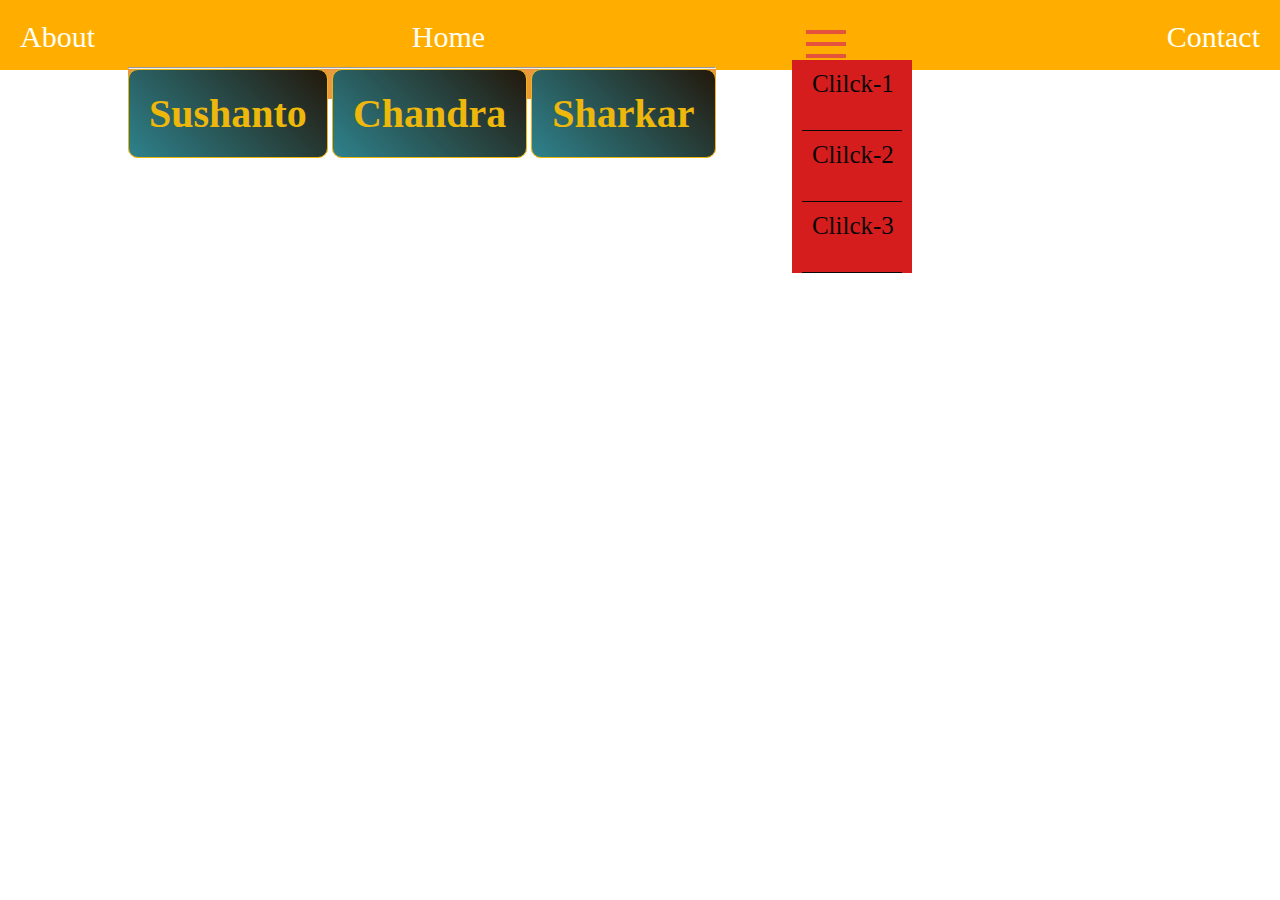
==== navber/menu.html @ 4c2e683f "added navmenu" ====
<!DOCTYPE html>
<html lang="en">
<head>
    <meta charset="UTF-8">
    <meta name="viewport" content="width=device-width, initial-scale=1.0">
    <title>Dropdown menu</title>
    <link rel="stylesheet" href="menu.css">
</head>
<body>
    <div>
        <ul>
            <li><a href="">About</a></li>
            <li><a href="">Home</a></li>
            <li id="position"><a href=""><img src="../images/navicon.png" alt="">
            </a>
            <ul class="child-2">
                <li><a href="">Clilck-1</a></li>
                <li><a href="">Clilck-2</a></li>
                <li><a href="">Clilck-3</a></li>
            </ul>
            </li>
            <li><a href="">Contact</a></li>
        </ul>
    </div>
    <div>
        <hr>
        <h3><a href="">Sushanto</a></h3>
        <h3 id="chandra"><a href="">Chandra</a></h3>
        <h3 id="sharkar"><a href="">Sharkar</a></h3>
</div>
</body>
</html>
---- navber/menu.css ----
*{
    margin: 0;
    padding: 0;
}
div ul:nth-child(1){
    display: flex;
    justify-content: space-between;
    background-color: rgb(255, 174, 0);
    height: 70px;
    z-index:10;
}
 div ul:nth-child(1) li a{
text-decoration: none;
color: rgb(255, 255, 246);
font-size: 2em;
display: block;
font-size: 30px;

}

    
ul li{
    list-style: none;
    margin: 10px;
    padding: 10px;
}
#position{
    position:relative;
}
.child-2{
    flex-direction: column;
background-color: rgb(214, 29, 29);
position: absolute;
top:50px;
left:0px;
z-index: 99;
width: 100px;
padding: 0 10px;
}
div:nth-child(2){
    margin: 0 auto;
    margin-top: -3px;
    margin-left: 10%;
    height: 32px;
    background-color: rgb(234, 153, 60);
    display: inline-block;
    border: 0;
    z-index: 1;
}
div ul:nth-child(2) li a{
    text-decoration: none;
    color: rgb(7, 7, 7);
    display: block;
    font-size: 25px;
    height: 60px;
    width: auto;
    padding-left: 10px;
    padding-top: 10px;
    border-bottom: 1px solid ;
    }
.child-2 li{
    display: block;
    padding: 0;
    margin:0;
}
.child-2 a:hover{
    color: rgb(255, 255, 255);
    background-color: rgb(255, 196, 0);
}
h3 {
    border-radius: 10px;
    display: inline-block;
    background-color: rgb(241, 167, 77);
}
h3 a{
    text-decoration: none;
    padding: 20px;
    font-size: 40px;
    border: 1px solid;
    display: inline-block;
    margin-top: 0px;
    /* margin-left: 30px; */
    background-image: linear-gradient(45deg, rgba(41, 129, 142, 0.975) , rgba(0, 0, 0, 0.856));
    color: rgb(237, 184, 11);
    border-radius: 10px;
    
}
h3:hover{
    border: 0;
    border-radius: 0 0 10px 10px;
    border-top: 30px solid rgb(248, 173, 61);
    box-shadow: 0px 10px 30px rgb(119, 115, 115);
    transition: 0.5s;
    border-left: 30px solid red;
}
h3 a:hover{
    color: aliceblue;
    transition: 0.5s;
    font-size: 32px;
}
#chandra a:hover{

    font-size: 40px;
}
div #chandra:hover{
    border: 0;
    border-radius: 0 0 10px 10px;
    border-top: 30px solid rgb(248, 173, 61);
    box-shadow: 0px 10px 30px rgb(119, 115, 115);
    transition: 0.5s;

}
div #sharkar:hover{
    border: 0;
    border-radius: 0 0 10px 10px;
    border-top: 30px solid rgb(248, 173, 61);
    box-shadow: 0px 10px 30px rgb(119, 115, 115);
    transition: 0.5s;
    border-right: 30px solid red;

}
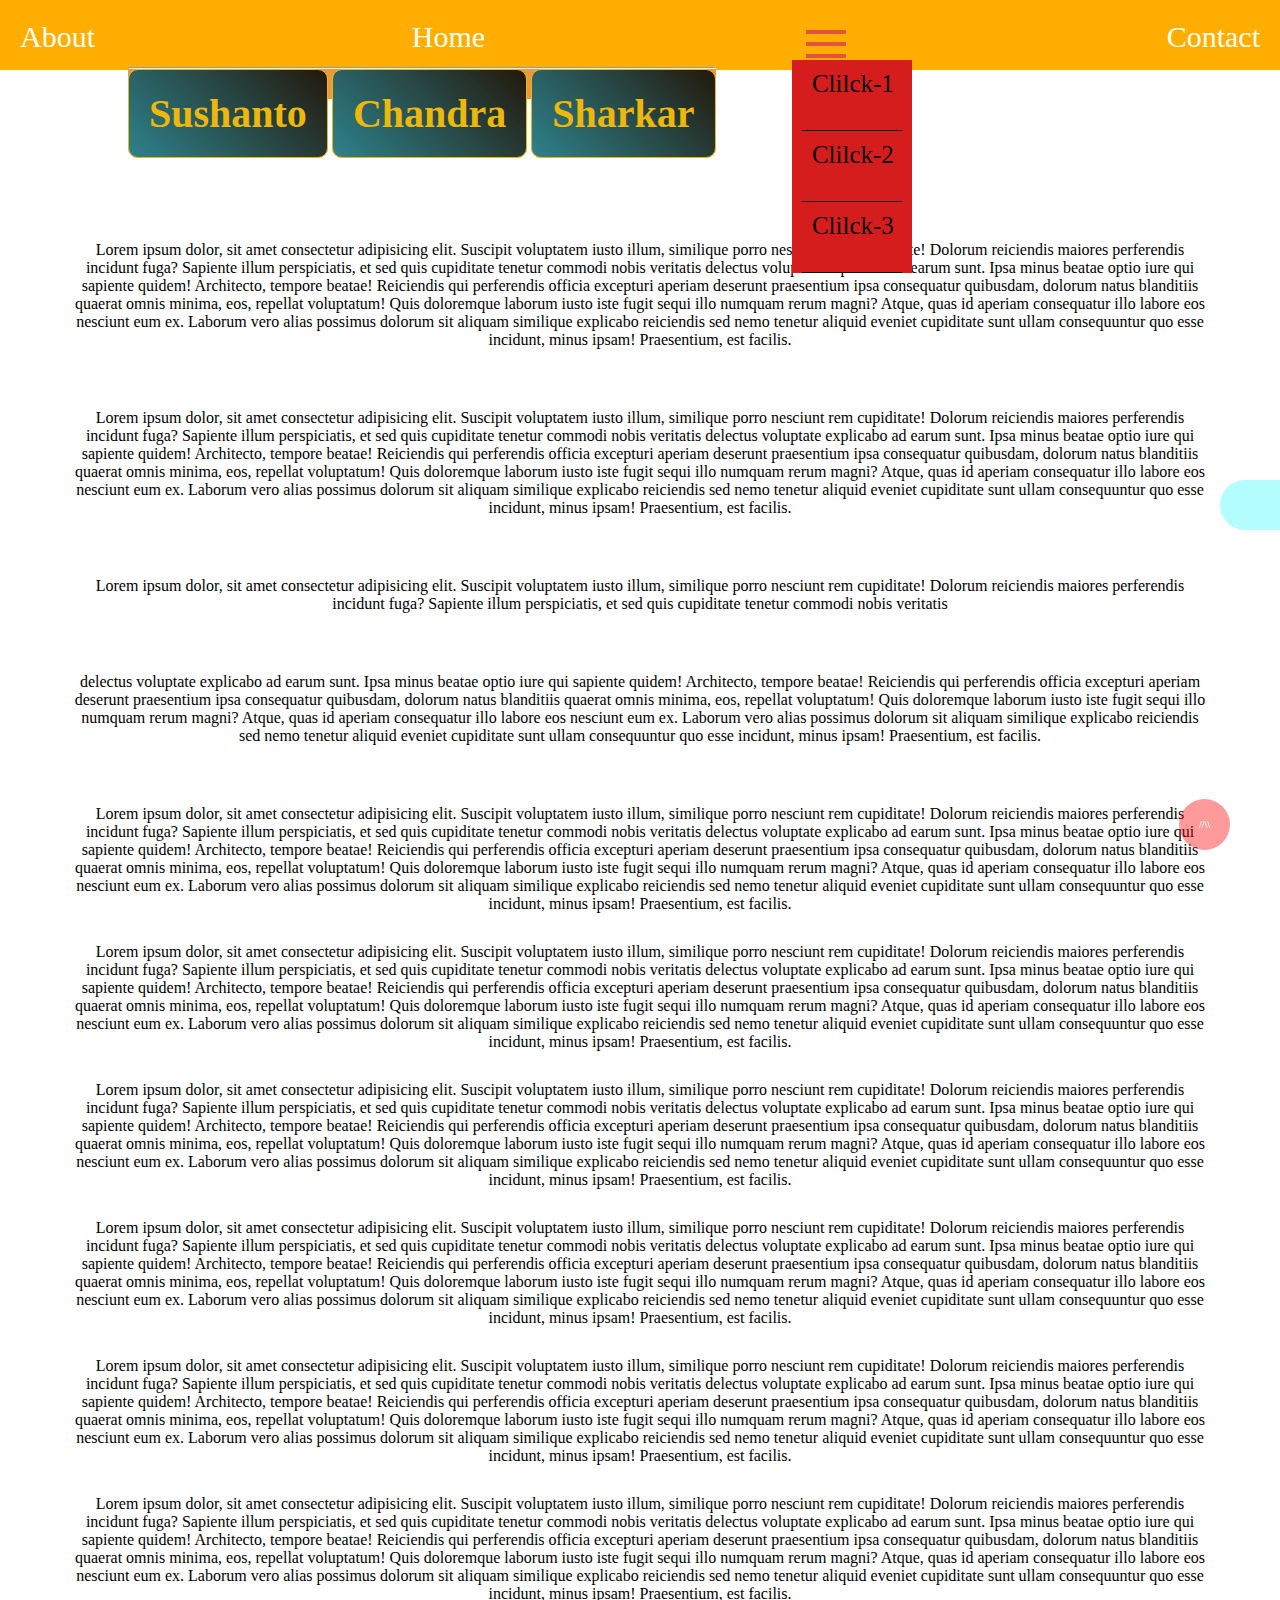
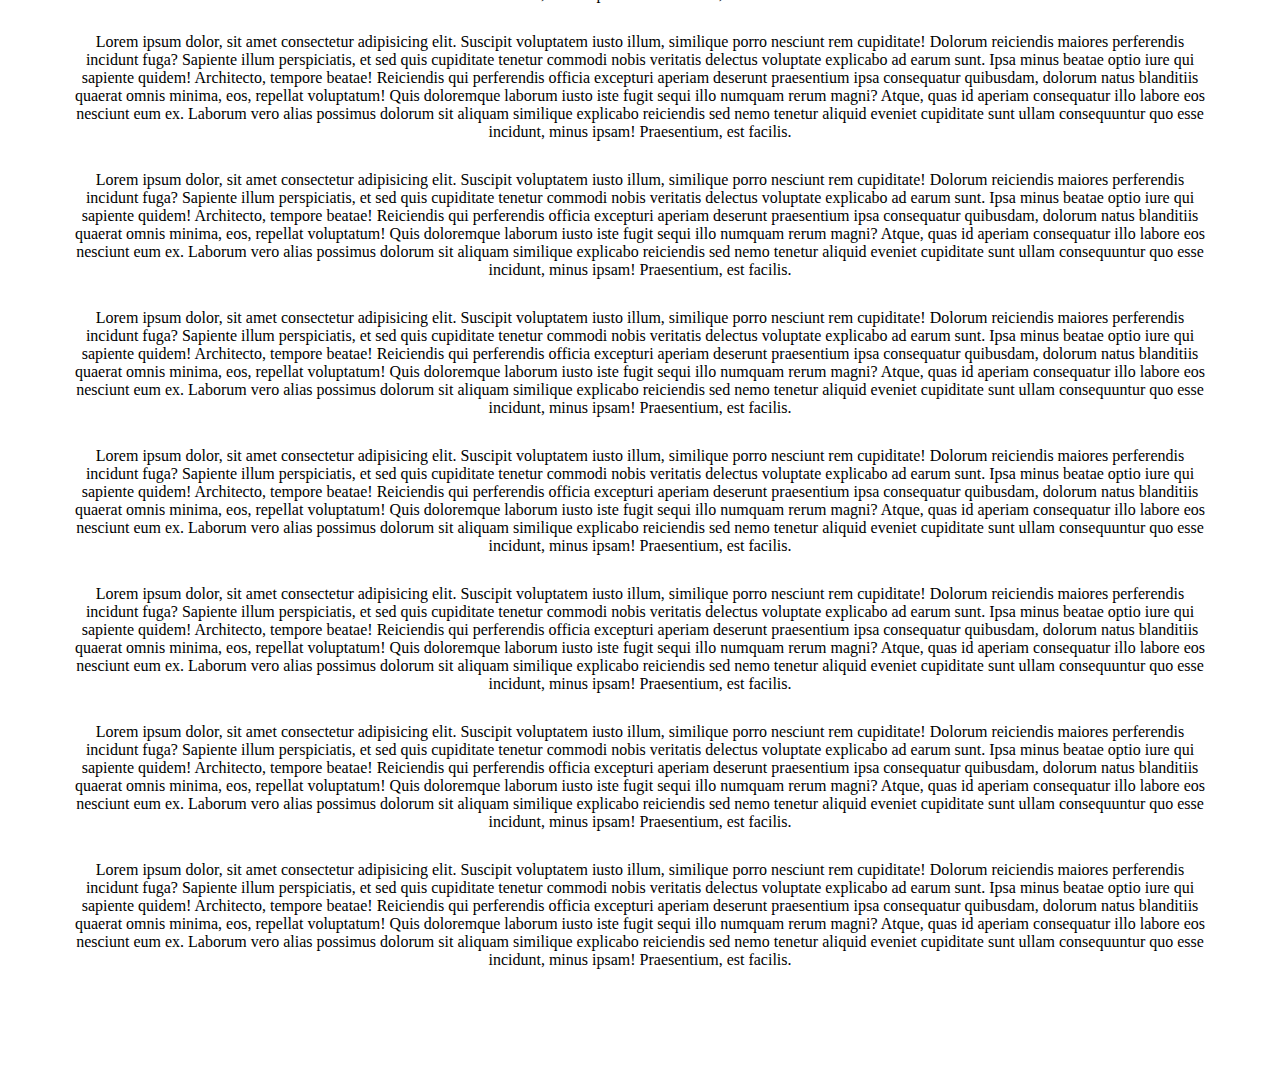
==== commit 86b7c392: "add tap msg and tap top" ====
--- a/navber/menu.html
+++ b/navber/menu.html
@@ -28,5 +28,41 @@
         <h3 id="chandra"><a href="">Chandra</a></h3>
         <h3 id="sharkar"><a href="">Sharkar</a></h3>
 </div>
+<!-- <section>
+    <h2>
+        Sushanto
+        <p>Sushanto</p>
+    </h2>
+</section> -->
+
+<section>
+
+<p>Lorem ipsum dolor, sit amet consectetur adipisicing elit. Suscipit voluptatem iusto illum, similique porro nesciunt rem cupiditate! Dolorum reiciendis maiores perferendis incidunt fuga? Sapiente illum perspiciatis, et sed quis cupiditate tenetur commodi nobis veritatis delectus voluptate explicabo ad earum sunt. Ipsa minus beatae optio iure qui sapiente quidem! Architecto, tempore beatae! Reiciendis qui perferendis officia excepturi aperiam deserunt praesentium ipsa consequatur quibusdam, dolorum natus blanditiis quaerat omnis minima, eos, repellat voluptatum! Quis doloremque laborum iusto iste fugit sequi illo numquam rerum magni? Atque, quas id aperiam consequatur illo labore eos nesciunt eum ex. Laborum vero alias possimus dolorum sit aliquam similique explicabo reiciendis sed nemo tenetur aliquid eveniet cupiditate sunt ullam consequuntur quo esse incidunt, minus ipsam! Praesentium, est facilis.</p>
+<p>Lorem ipsum dolor, sit amet consectetur adipisicing elit. Suscipit voluptatem iusto illum, similique porro nesciunt rem cupiditate! Dolorum reiciendis maiores perferendis incidunt fuga? Sapiente illum perspiciatis, et sed quis cupiditate tenetur commodi nobis veritatis delectus voluptate explicabo ad earum sunt. Ipsa minus beatae optio iure qui sapiente quidem! Architecto, tempore beatae! Reiciendis qui perferendis officia excepturi aperiam deserunt praesentium ipsa consequatur quibusdam, dolorum natus blanditiis quaerat omnis minima, eos, repellat voluptatum! Quis doloremque laborum iusto iste fugit sequi illo numquam rerum magni? Atque, quas id aperiam consequatur illo labore eos nesciunt eum ex. Laborum vero alias possimus dolorum sit aliquam similique explicabo reiciendis sed nemo tenetur aliquid eveniet cupiditate sunt ullam consequuntur quo esse incidunt, minus ipsam! Praesentium, est facilis.</p>
+
+<p>Lorem ipsum dolor, sit amet consectetur adipisicing elit. Suscipit voluptatem iusto illum, similique porro nesciunt rem cupiditate! Dolorum reiciendis maiores perferendis incidunt fuga? Sapiente illum perspiciatis, et sed quis cupiditate tenetur commodi nobis veritatis 
+</p>
+
+<p>delectus voluptate explicabo ad earum sunt. Ipsa minus beatae optio iure qui sapiente quidem! Architecto, tempore beatae! Reiciendis qui perferendis officia excepturi aperiam deserunt praesentium ipsa consequatur quibusdam, dolorum natus blanditiis quaerat omnis minima, eos, repellat voluptatum! Quis doloremque laborum iusto iste fugit sequi illo numquam rerum magni? Atque, quas id aperiam consequatur illo labore eos nesciunt eum ex. Laborum vero alias possimus dolorum sit aliquam similique explicabo reiciendis sed nemo tenetur aliquid eveniet cupiditate sunt ullam consequuntur quo esse incidunt, minus ipsam! Praesentium, est facilis.</p>
+<main>
+    <div>  <p></p></div>
+<p>Lorem ipsum dolor, sit amet consectetur adipisicing elit. Suscipit voluptatem iusto illum, similique porro nesciunt rem cupiditate! Dolorum reiciendis maiores perferendis incidunt fuga? Sapiente illum perspiciatis, et sed quis cupiditate tenetur commodi nobis veritatis delectus voluptate explicabo ad earum sunt. Ipsa minus beatae optio iure qui sapiente quidem! Architecto, tempore beatae! Reiciendis qui perferendis officia excepturi aperiam deserunt praesentium ipsa consequatur quibusdam, dolorum natus blanditiis quaerat omnis minima, eos, repellat voluptatum! Quis doloremque laborum iusto iste fugit sequi illo numquam rerum magni? Atque, quas id aperiam consequatur illo labore eos nesciunt eum ex. Laborum vero alias possimus dolorum sit aliquam similique explicabo reiciendis sed nemo tenetur aliquid eveniet cupiditate sunt ullam consequuntur quo esse incidunt, minus ipsam! Praesentium, est facilis.</p>
+
+
+<p>Lorem ipsum dolor, sit amet consectetur adipisicing elit. Suscipit voluptatem iusto illum, similique porro nesciunt rem cupiditate! Dolorum reiciendis maiores perferendis incidunt fuga? Sapiente illum perspiciatis, et sed quis cupiditate tenetur commodi nobis veritatis delectus voluptate explicabo ad earum sunt. Ipsa minus beatae optio iure qui sapiente quidem! Architecto, tempore beatae! Reiciendis qui perferendis officia excepturi aperiam deserunt praesentium ipsa consequatur quibusdam, dolorum natus blanditiis quaerat omnis minima, eos, repellat voluptatum! Quis doloremque laborum iusto iste fugit sequi illo numquam rerum magni? Atque, quas id aperiam consequatur illo labore eos nesciunt eum ex. Laborum vero alias possimus dolorum sit aliquam similique explicabo reiciendis sed nemo tenetur aliquid eveniet cupiditate sunt ullam consequuntur quo esse incidunt, minus ipsam! Praesentium, est facilis.</p>
+<p>Lorem ipsum dolor, sit amet consectetur adipisicing elit. Suscipit voluptatem iusto illum, similique porro nesciunt rem cupiditate! Dolorum reiciendis maiores perferendis incidunt fuga? Sapiente illum perspiciatis, et sed quis cupiditate tenetur commodi nobis veritatis delectus voluptate explicabo ad earum sunt. Ipsa minus beatae optio iure qui sapiente quidem! Architecto, tempore beatae! Reiciendis qui perferendis officia excepturi aperiam deserunt praesentium ipsa consequatur quibusdam, dolorum natus blanditiis quaerat omnis minima, eos, repellat voluptatum! Quis doloremque laborum iusto iste fugit sequi illo numquam rerum magni? Atque, quas id aperiam consequatur illo labore eos nesciunt eum ex. Laborum vero alias possimus dolorum sit aliquam similique explicabo reiciendis sed nemo tenetur aliquid eveniet cupiditate sunt ullam consequuntur quo esse incidunt, minus ipsam! Praesentium, est facilis.</p>
+<p>Lorem ipsum dolor, sit amet consectetur adipisicing elit. Suscipit voluptatem iusto illum, similique porro nesciunt rem cupiditate! Dolorum reiciendis maiores perferendis incidunt fuga? Sapiente illum perspiciatis, et sed quis cupiditate tenetur commodi nobis veritatis delectus voluptate explicabo ad earum sunt. Ipsa minus beatae optio iure qui sapiente quidem! Architecto, tempore beatae! Reiciendis qui perferendis officia excepturi aperiam deserunt praesentium ipsa consequatur quibusdam, dolorum natus blanditiis quaerat omnis minima, eos, repellat voluptatum! Quis doloremque laborum iusto iste fugit sequi illo numquam rerum magni? Atque, quas id aperiam consequatur illo labore eos nesciunt eum ex. Laborum vero alias possimus dolorum sit aliquam similique explicabo reiciendis sed nemo tenetur aliquid eveniet cupiditate sunt ullam consequuntur quo esse incidunt, minus ipsam! Praesentium, est facilis.</p>
+<p>Lorem ipsum dolor, sit amet consectetur adipisicing elit. Suscipit voluptatem iusto illum, similique porro nesciunt rem cupiditate! Dolorum reiciendis maiores perferendis incidunt fuga? Sapiente illum perspiciatis, et sed quis cupiditate tenetur commodi nobis veritatis delectus voluptate explicabo ad earum sunt. Ipsa minus beatae optio iure qui sapiente quidem! Architecto, tempore beatae! Reiciendis qui perferendis officia excepturi aperiam deserunt praesentium ipsa consequatur quibusdam, dolorum natus blanditiis quaerat omnis minima, eos, repellat voluptatum! Quis doloremque laborum iusto iste fugit sequi illo numquam rerum magni? Atque, quas id aperiam consequatur illo labore eos nesciunt eum ex. Laborum vero alias possimus dolorum sit aliquam similique explicabo reiciendis sed nemo tenetur aliquid eveniet cupiditate sunt ullam consequuntur quo esse incidunt, minus ipsam! Praesentium, est facilis.</p>
+<p>Lorem ipsum dolor, sit amet consectetur adipisicing elit. Suscipit voluptatem iusto illum, similique porro nesciunt rem cupiditate! Dolorum reiciendis maiores perferendis incidunt fuga? Sapiente illum perspiciatis, et sed quis cupiditate tenetur commodi nobis veritatis delectus voluptate explicabo ad earum sunt. Ipsa minus beatae optio iure qui sapiente quidem! Architecto, tempore beatae! Reiciendis qui perferendis officia excepturi aperiam deserunt praesentium ipsa consequatur quibusdam, dolorum natus blanditiis quaerat omnis minima, eos, repellat voluptatum! Quis doloremque laborum iusto iste fugit sequi illo numquam rerum magni? Atque, quas id aperiam consequatur illo labore eos nesciunt eum ex. Laborum vero alias possimus dolorum sit aliquam similique explicabo reiciendis sed nemo tenetur aliquid eveniet cupiditate sunt ullam consequuntur quo esse incidunt, minus ipsam! Praesentium, est facilis.</p>
+<p>Lorem ipsum dolor, sit amet consectetur adipisicing elit. Suscipit voluptatem iusto illum, similique porro nesciunt rem cupiditate! Dolorum reiciendis maiores perferendis incidunt fuga? Sapiente illum perspiciatis, et sed quis cupiditate tenetur commodi nobis veritatis delectus voluptate explicabo ad earum sunt. Ipsa minus beatae optio iure qui sapiente quidem! Architecto, tempore beatae! Reiciendis qui perferendis officia excepturi aperiam deserunt praesentium ipsa consequatur quibusdam, dolorum natus blanditiis quaerat omnis minima, eos, repellat voluptatum! Quis doloremque laborum iusto iste fugit sequi illo numquam rerum magni? Atque, quas id aperiam consequatur illo labore eos nesciunt eum ex. Laborum vero alias possimus dolorum sit aliquam similique explicabo reiciendis sed nemo tenetur aliquid eveniet cupiditate sunt ullam consequuntur quo esse incidunt, minus ipsam! Praesentium, est facilis.</p>
+<p>Lorem ipsum dolor, sit amet consectetur adipisicing elit. Suscipit voluptatem iusto illum, similique porro nesciunt rem cupiditate! Dolorum reiciendis maiores perferendis incidunt fuga? Sapiente illum perspiciatis, et sed quis cupiditate tenetur commodi nobis veritatis delectus voluptate explicabo ad earum sunt. Ipsa minus beatae optio iure qui sapiente quidem! Architecto, tempore beatae! Reiciendis qui perferendis officia excepturi aperiam deserunt praesentium ipsa consequatur quibusdam, dolorum natus blanditiis quaerat omnis minima, eos, repellat voluptatum! Quis doloremque laborum iusto iste fugit sequi illo numquam rerum magni? Atque, quas id aperiam consequatur illo labore eos nesciunt eum ex. Laborum vero alias possimus dolorum sit aliquam similique explicabo reiciendis sed nemo tenetur aliquid eveniet cupiditate sunt ullam consequuntur quo esse incidunt, minus ipsam! Praesentium, est facilis.</p>
+<p>Lorem ipsum dolor, sit amet consectetur adipisicing elit. Suscipit voluptatem iusto illum, similique porro nesciunt rem cupiditate! Dolorum reiciendis maiores perferendis incidunt fuga? Sapiente illum perspiciatis, et sed quis cupiditate tenetur commodi nobis veritatis delectus voluptate explicabo ad earum sunt. Ipsa minus beatae optio iure qui sapiente quidem! Architecto, tempore beatae! Reiciendis qui perferendis officia excepturi aperiam deserunt praesentium ipsa consequatur quibusdam, dolorum natus blanditiis quaerat omnis minima, eos, repellat voluptatum! Quis doloremque laborum iusto iste fugit sequi illo numquam rerum magni? Atque, quas id aperiam consequatur illo labore eos nesciunt eum ex. Laborum vero alias possimus dolorum sit aliquam similique explicabo reiciendis sed nemo tenetur aliquid eveniet cupiditate sunt ullam consequuntur quo esse incidunt, minus ipsam! Praesentium, est facilis.</p>
+<p>Lorem ipsum dolor, sit amet consectetur adipisicing elit. Suscipit voluptatem iusto illum, similique porro nesciunt rem cupiditate! Dolorum reiciendis maiores perferendis incidunt fuga? Sapiente illum perspiciatis, et sed quis cupiditate tenetur commodi nobis veritatis delectus voluptate explicabo ad earum sunt. Ipsa minus beatae optio iure qui sapiente quidem! Architecto, tempore beatae! Reiciendis qui perferendis officia excepturi aperiam deserunt praesentium ipsa consequatur quibusdam, dolorum natus blanditiis quaerat omnis minima, eos, repellat voluptatum! Quis doloremque laborum iusto iste fugit sequi illo numquam rerum magni? Atque, quas id aperiam consequatur illo labore eos nesciunt eum ex. Laborum vero alias possimus dolorum sit aliquam similique explicabo reiciendis sed nemo tenetur aliquid eveniet cupiditate sunt ullam consequuntur quo esse incidunt, minus ipsam! Praesentium, est facilis.</p>
+<p>Lorem ipsum dolor, sit amet consectetur adipisicing elit. Suscipit voluptatem iusto illum, similique porro nesciunt rem cupiditate! Dolorum reiciendis maiores perferendis incidunt fuga? Sapiente illum perspiciatis, et sed quis cupiditate tenetur commodi nobis veritatis delectus voluptate explicabo ad earum sunt. Ipsa minus beatae optio iure qui sapiente quidem! Architecto, tempore beatae! Reiciendis qui perferendis officia excepturi aperiam deserunt praesentium ipsa consequatur quibusdam, dolorum natus blanditiis quaerat omnis minima, eos, repellat voluptatum! Quis doloremque laborum iusto iste fugit sequi illo numquam rerum magni? Atque, quas id aperiam consequatur illo labore eos nesciunt eum ex. Laborum vero alias possimus dolorum sit aliquam similique explicabo reiciendis sed nemo tenetur aliquid eveniet cupiditate sunt ullam consequuntur quo esse incidunt, minus ipsam! Praesentium, est facilis.</p>
+<p>Lorem ipsum dolor, sit amet consectetur adipisicing elit. Suscipit voluptatem iusto illum, similique porro nesciunt rem cupiditate! Dolorum reiciendis maiores perferendis incidunt fuga? Sapiente illum perspiciatis, et sed quis cupiditate tenetur commodi nobis veritatis delectus voluptate explicabo ad earum sunt. Ipsa minus beatae optio iure qui sapiente quidem! Architecto, tempore beatae! Reiciendis qui perferendis officia excepturi aperiam deserunt praesentium ipsa consequatur quibusdam, dolorum natus blanditiis quaerat omnis minima, eos, repellat voluptatum! Quis doloremque laborum iusto iste fugit sequi illo numquam rerum magni? Atque, quas id aperiam consequatur illo labore eos nesciunt eum ex. Laborum vero alias possimus dolorum sit aliquam similique explicabo reiciendis sed nemo tenetur aliquid eveniet cupiditate sunt ullam consequuntur quo esse incidunt, minus ipsam! Praesentium, est facilis.</p>
+<p>Lorem ipsum dolor, sit amet consectetur adipisicing elit. Suscipit voluptatem iusto illum, similique porro nesciunt rem cupiditate! Dolorum reiciendis maiores perferendis incidunt fuga? Sapiente illum perspiciatis, et sed quis cupiditate tenetur commodi nobis veritatis delectus voluptate explicabo ad earum sunt. Ipsa minus beatae optio iure qui sapiente quidem! Architecto, tempore beatae! Reiciendis qui perferendis officia excepturi aperiam deserunt praesentium ipsa consequatur quibusdam, dolorum natus blanditiis quaerat omnis minima, eos, repellat voluptatum! Quis doloremque laborum iusto iste fugit sequi illo numquam rerum magni? Atque, quas id aperiam consequatur illo labore eos nesciunt eum ex. Laborum vero alias possimus dolorum sit aliquam similique explicabo reiciendis sed nemo tenetur aliquid eveniet cupiditate sunt ullam consequuntur quo esse incidunt, minus ipsam! Praesentium, est facilis.</p>
+<a href="">//\\</a>
+</main>
+</section>
 </body>
 </html>--- a/navber/menu.css
+++ b/navber/menu.css
@@ -120,3 +120,83 @@
     border-right: 30px solid red;
 
 }
+section{
+    margin: 50px;
+    margin-top: 80px;
+    display:flex;
+    flex-direction: column;
+    justify-content: center;
+    text-align:center;
+    position:relative;
+}
+h2{
+    border: 1px solid red;
+    display: inline-block;
+    width: min-content;
+    margin: 0 auto;
+    padding: 10px;
+    background-color: aquamarine;
+    color:blueviolet;
+    border-radius: 10px;
+}
+/* p{
+    background-color: bisque;
+    position: absolute;
+    top: 45px;
+    left: 40%;
+    right: 40%;
+
+}
+p:hover{
+    display:inline;
+    color:red;
+} */
+main div{
+    background-color: aquamarine;
+    position: relative;
+}
+main div p{
+    width: 20px;
+    height: 50px;
+    background-color: rgba(0, 247, 255, 0.299);
+    border-radius: 30px 0 0 30px;
+    border: 0;
+    position: fixed;
+    top:50%;
+    right:0;
+}
+main div p:hover{
+    border-radius: 30px 0 0 30px;
+    transition: 1s;
+    padding-right: 60px;
+    border: 1px solid rgb(15, 182, 254);
+    background-color: rgb(0, 247, 255);
+}
+main a{
+    background-color: rgba(255, 0, 0, 0.395);
+    width: min-content;
+    padding: 20px;
+    border-radius: 50%;
+    text-decoration: none;
+    color: #fff;
+    font-weight: 800;
+    font-size: 10px;
+}
+main a:hover{
+    background-color: red;
+    transition: 0.5s;
+    border: 1px solid black;
+    font-size: 16px;
+}
+main{
+    position: relative;
+}
+main a{
+    position: sticky;
+    bottom:50px;
+left: 94%;
+}
+body section p{
+    margin: 30px 0;
+    padding: 0px 20px;
+}